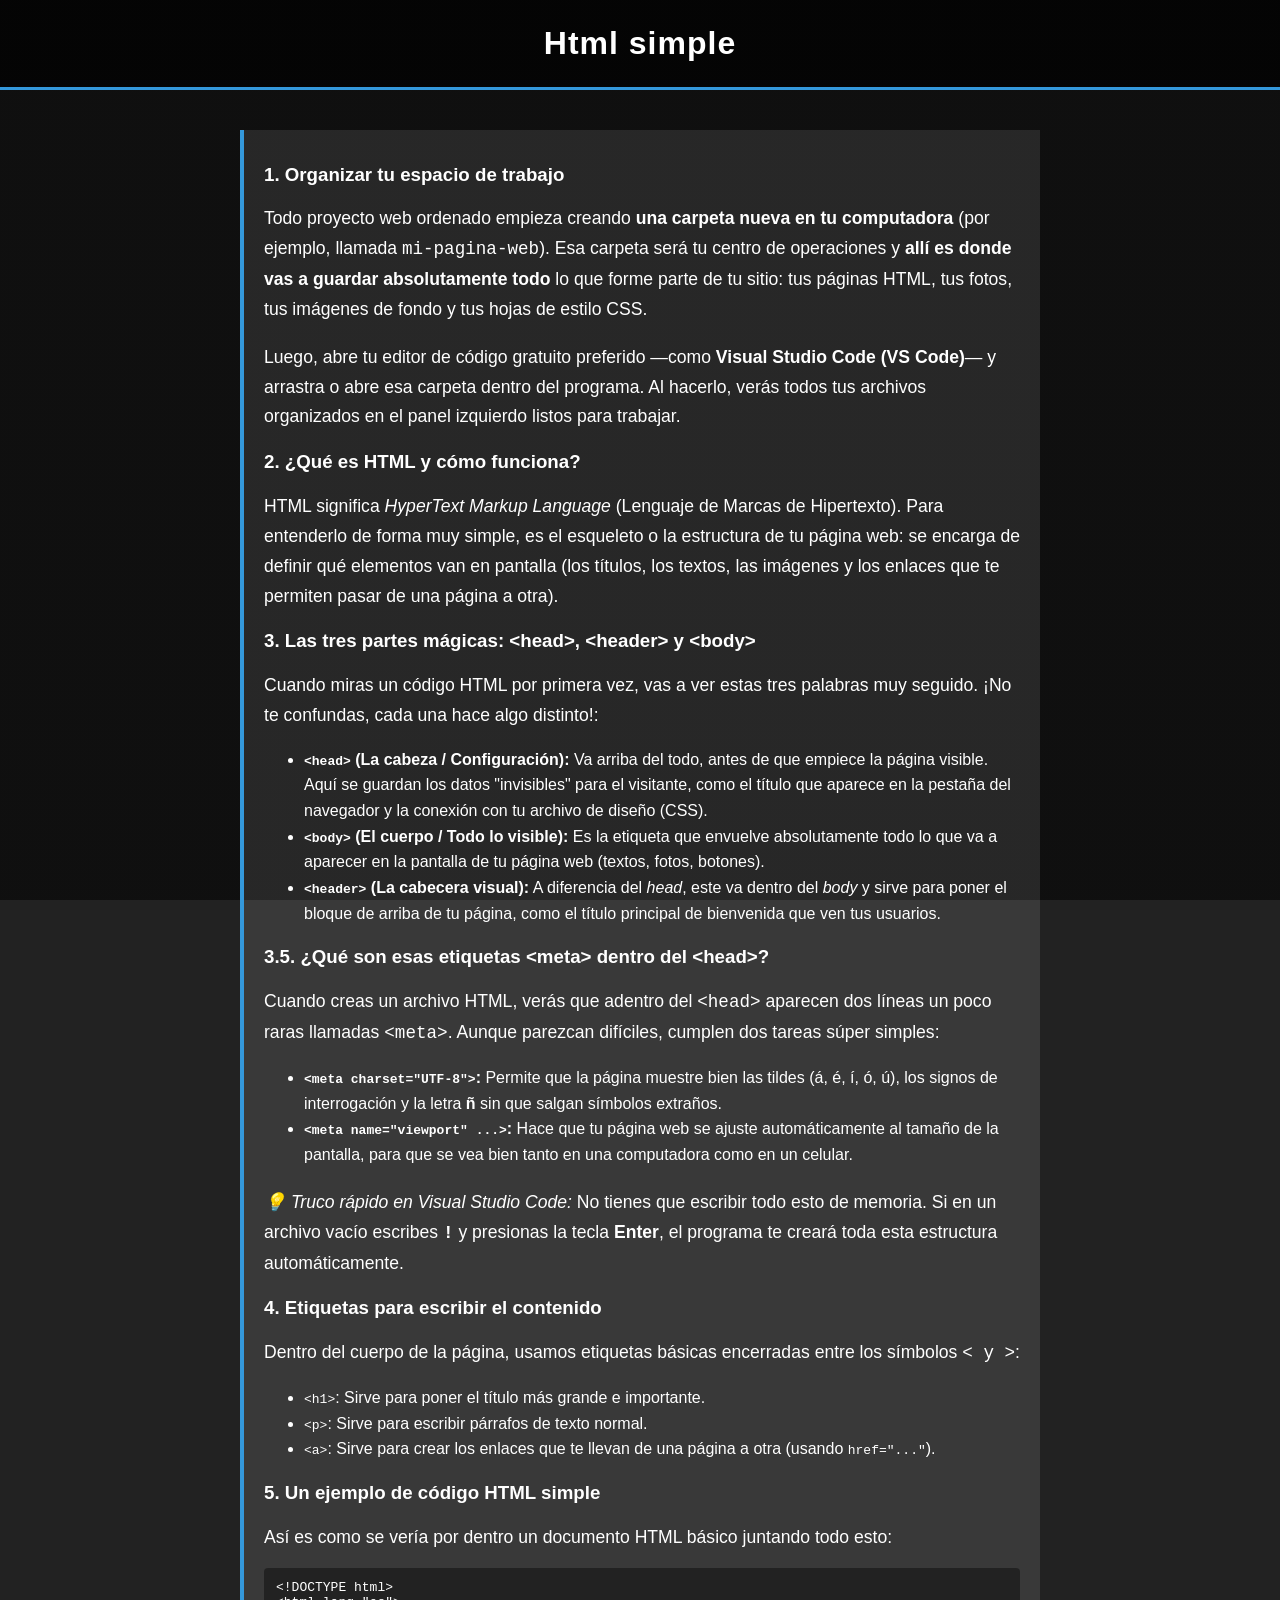
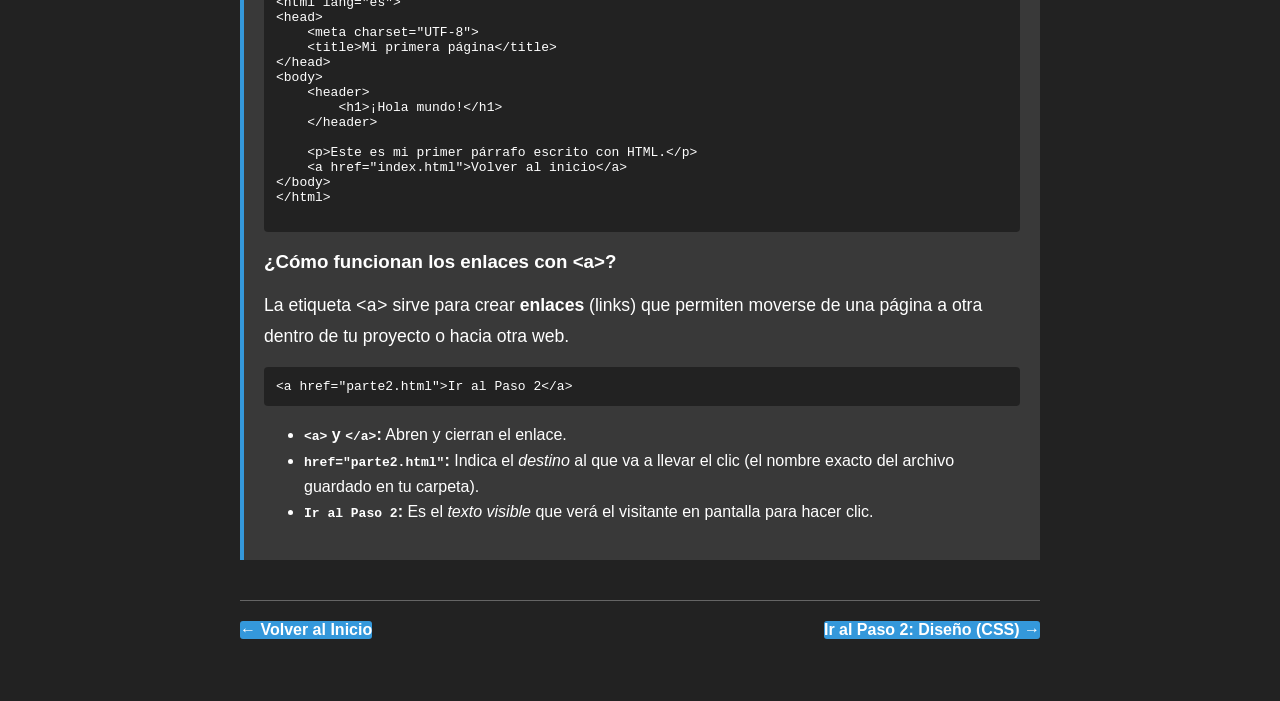
==== index.html @ d00540cf "Rename 1parte.html to index1.html" ====
<!DOCTYPE html>
<html lang="es">
<head>
    <meta charset="UTF-8">
    <meta name="viewport" content="width=device-width, initial-scale=1.0">
    <title>Paso 1: Primeros pasos - Cómo hacer una página web</title>
    
    <!-- Enlace a tu archivo style.css -->
    <link rel="stylesheet" href="style.css">
</head>
<body>

    <!-- Título principal arriba -->
    <header>
        <h1>Html simple</h1>
    </header>
    
    <!-- Contenido principal -->
    <main class="contenedor">
        <section>
            <article>

                <!-- 1. Creación de la carpeta y Visual Studio Code -->
                <h3>1. Organizar tu espacio de trabajo</h3>
                <p>
                    Todo proyecto web ordenado empieza creando <strong>una carpeta nueva en tu computadora</strong> (por ejemplo, llamada <code>mi-pagina-web</code>). Esa carpeta será tu centro de operaciones y <strong>allí es donde vas a guardar absolutamente todo</strong> lo que forme parte de tu sitio: tus páginas HTML, tus fotos, tus imágenes de fondo y tus hojas de estilo CSS.
                </p>
                <p>
                    Luego, abre tu editor de código gratuito preferido —como <strong>Visual Studio Code (VS Code)</strong>— y arrastra o abre esa carpeta dentro del programa. Al hacerlo, verás todos tus archivos organizados en el panel izquierdo listos para trabajar.
                </p>

                <!-- 2. Qué es HTML y cómo funciona -->
                <h3>2. ¿Qué es HTML y cómo funciona?</h3>
                <p>
                    HTML significa <em>HyperText Markup Language</em> (Lenguaje de Marcas de Hipertexto). Para entenderlo de forma muy simple, es el esqueleto o la estructura de tu página web: se encarga de definir qué elementos van en pantalla (los títulos, los textos, las imágenes y los enlaces que te permiten pasar de una página a otra).
                </p>

                <!-- 3. Las partes invisibles y visibles: Head, Header y Body -->
                <h3>3. Las tres partes mágicas: &lt;head&gt;, &lt;header&gt; y &lt;body&gt;</h3>
                <p>
                    Cuando miras un código HTML por primera vez, vas a ver estas tres palabras muy seguido. ¡No te confundas, cada una hace algo distinto!:
                </p>
                <ul style="line-height: 1.6; margin-bottom: 20px;">
                    <li>
                        <strong><code>&lt;head&gt;</code> (La cabeza / Configuración):</strong> Va arriba del todo, antes de que empiece la página visible. Aquí se guardan los datos "invisibles" para el visitante, como el título que aparece en la pestaña del navegador y la conexión con tu archivo de diseño (CSS).
                    </li>
                    <li>
                        <strong><code>&lt;body&gt;</code> (El cuerpo / Todo lo visible):</strong> Es la etiqueta que envuelve absolutamente todo lo que va a aparecer en la pantalla de tu página web (textos, fotos, botones).
                    </li>
                    <li>
                        <strong><code>&lt;header&gt;</code> (La cabecera visual):</strong> A diferencia del <i>head</i>, este va dentro del <i>body</i> y sirve para poner el bloque de arriba de tu página, como el título principal de bienvenida que ven tus usuarios.
                    </li>
                </ul>

                   <h3>3.5. ¿Qué son esas etiquetas &lt;meta&gt; dentro del &lt;head&gt;?</h3>
                 <p>
                    Cuando creas un archivo HTML, verás que adentro del <code>&lt;head&gt;</code> aparecen dos líneas un poco raras llamadas <code>&lt;meta&gt;</code>. Aunque parezcan difíciles, cumplen dos tareas súper simples:
                 </p>
                <ul style="line-height: 1.6; margin-bottom: 20px;">
                    <li>
                        <strong><code>&lt;meta charset="UTF-8"&gt;</code>:</strong> Permite que la página muestre bien las tildes (á, é, í, ó, ú), los signos de interrogación y la letra <strong>ñ</strong> sin que salgan símbolos extraños.
                    </li>
                    <li>
                        <strong><code>&lt;meta name="viewport" ...&gt;</code>:</strong> Hace que tu página web se ajuste automáticamente al tamaño de la pantalla, para que se vea bien tanto en una computadora como en un celular.
                    </li>
                </ul>
                <p>
                    <em>💡 Truco rápido en Visual Studio Code:</em> No tienes que escribir todo esto de memoria. Si en un archivo vacío escribes <strong><code>!</code></strong> y presionas la tecla <strong>Enter</strong>, el programa te creará toda esta estructura automáticamente.
                </p>
            </ul>
                <!-- 4. Las etiquetas de contenido -->
                <h3>4. Etiquetas para escribir el contenido</h3>
                <p>
                    Dentro del cuerpo de la página, usamos etiquetas básicas encerradas entre los símbolos <code>&lt; y &gt;</code>:
                </p>
                <ul style="line-height: 1.6; margin-bottom: 20px;">
                    <li><code>&lt;h1&gt;</code>: Sirve para poner el título más grande e importante.</li>
                    <li><code>&lt;p&gt;</code>: Sirve para escribir párrafos de texto normal.</li>
                    <li><code>&lt;a&gt;</code>: Sirve para crear los enlaces que te llevan de una página a otra (usando <code>href="..."</code>).</li>
                </ul>

                <!-- 5. Ejemplo de código HTML simple -->
                <h3>5. Un ejemplo de código HTML simple</h3>
                <p>
                    Así es como se vería por dentro un documento HTML básico juntando todo esto:
                </p>
                <pre style="background: rgba(0,0,0,0.4); padding: 12px; border-radius: 4px; font-family: monospace; overflow-x: auto;">
&lt;!DOCTYPE html&gt;
&lt;html lang="es"&gt;
&lt;head&gt;
    &lt;meta charset="UTF-8"&gt;
    &lt;title&gt;Mi primera página&lt;/title&gt;
&lt;/head&gt;
&lt;body&gt;
    &lt;header&gt;
        &lt;h1&gt;¡Hola mundo!&lt;/h1&gt;
    &lt;/header&gt;
    
    &lt;p&gt;Este es mi primer párrafo escrito con HTML.&lt;/p&gt;
    &lt;a href="index.html"&gt;Volver al inicio&lt;/a&gt;
&lt;/body&gt;
&lt;/html&gt;
                </pre>
                <h3>¿Cómo funcionan los enlaces con &lt;a&gt;?</h3>
<p>
    La etiqueta <code>&lt;a&gt;</code> sirve para crear <strong>enlaces</strong> (links) que permiten moverse de una página a otra dentro de tu proyecto o hacia otra web.
</p>
<pre style="background: rgba(0,0,0,0.4); padding: 12px; border-radius: 4px; font-family: monospace; overflow-x: auto;">
&lt;a href="parte2.html"&gt;Ir al Paso 2&lt;/a&gt;
</pre>
<ul style="line-height: 1.6; margin-bottom: 20px;">
    <li><strong><code>&lt;a&gt;</code> y <code>&lt;/a&gt;</code>:</strong> Abren y cierran el enlace.</li>
    <li><strong><code>href="parte2.html"</code>:</strong> Indica el <em>destino</em> al que va a llevar el clic (el nombre exacto del archivo guardado en tu carpeta).</li>
    <li><strong><code>Ir al Paso 2</code>:</strong> Es el <em>texto visible</em> que verá el visitante en pantalla para hacer clic.</li>
</ul>
            </article>
        </section>

        <!-- Botones de navegación -->
        <nav class="navegacion">
            <a href="inicio.html">← Volver al Inicio</a>
            <a href="2parte.html">Ir al Paso 2: Diseño (CSS) →</a>
        </nav>
    </main>

</body>
</html>
---- style.css ----
/* Estilos clásicos y simples, sin tarjeta flotante */

body {
  font-family: Arial, sans-serif;
  margin: 0;
  padding: 0;
  
  /* Foto de fondo con un velo oscuro suave para que el texto se lea siempre */
  background-image: linear-gradient(rgba(0, 0, 0, 0.55), rgba(0, 0, 0, 0.55)), url('fondo.jpg');
  background-size: cover;
  background-position: center;
  background-attachment: fixed;
  
  background-color: #222222;
  color: #ffffff;
}

/* Barra superior para el título */
header {
  background-color: rgba(0, 0, 0, 0.7);
  padding: 25px 20px;
  text-align: center;
  border-bottom: 3px solid #3498db;
}

h1 {
  margin: 0;
  font-size: 2rem;
  letter-spacing: 1px;
}

/* Contenido abierto (sin caja blanca al medio) */
.contenedor {
  max-width: 800px; /* Más ancho para que respire en la pantalla */
  margin: 40px auto;
  padding: 0 25px;
}

/* Bloque de texto con un borde simple a la izquierda */
article {
  background-color: rgba(255, 255, 255, 0.1); /* Apenas un toque traslúcido */
  border-left: 4px solid #3498db;
  padding: 15px 20px;
}

p {
  font-size: 1.1rem;
  line-height: 1.7;
  margin-bottom: 15px;
}

/* Línea separadora y botones abajo */
.navegacion {
  margin-top: 40px;
  padding-top: 20px;
  border-top: 1px solid rgba(255, 255, 255, 0.3);
  display: flex;
  justify-content: space-between;
}

.navegacion a {
  text-decoration: none;
  background-color: #3498db;
  color: white;<!DOCTYPE html>
<html lang="es">
<head>
    <meta charset="UTF-8">
    <meta name="viewport" content="width=device-width, initial-scale=1.0">
    <title>Paso 2: El diseño con CSS - Cómo hacer una página web</title>
    
    <!-- Enlace a tu archivo style.css -->
    <link rel="stylesheet" href="style.css">
</head>
<body>

    <!-- Título principal arriba -->
    <header>
        <h1>CSS simple y diseño</h1>
    </header>
    
    <!-- Contenido principal -->
    <main class="contenedor">
        <section>
            <article>

                <!-- 1. Crear el archivo en tu carpeta -->
                <h3>1. Crear tu archivo de estilos en la misma carpeta</h3>
                <p>
                    Así como creaste tus páginas HTML dentro de tu carpeta de proyecto en Visual Studio Code, ahora necesitas crear un archivo nuevo llamado <strong><code>style.css</code></strong>.
                </p>
                <p>
                    Es súper importante que termine en <strong><code>.css</code></strong> y esté guardado <strong>exactamente en la misma carpeta</strong> que tu <code>index.html</code> y tus demás páginas.
                </p>

                <!-- 2. Qué es CSS y cómo funciona -->
                <h3>2. ¿Qué es CSS y cómo funciona?</h3>
                <p>
                    CSS significa <em>Cascading Style Sheets</em> (Hojas de Estilo en Cascada). Si el HTML era el esqueleto o los ladrillos de una casa, el CSS es <strong>la pintura, la decoración, el tamaño de las habitaciones y el estilo visual</strong>.
                </p>
                <p>
                    Sin CSS, todas las páginas web se verían iguales: fondo blanco, letras negras pegadas a la izquierda y enlaces azules subrayados. Con CSS le das personalidad propia.
                </p>

                <!-- 3. El puente mágico: cómo conectar HTML con CSS -->
                <h3>3. El puente mágico: Conectar HTML con &lt;link&gt;</h3>
                <p>
                    Crear el archivo <code>style.css</code> no basta; tienes que avisarle a cada página HTML que debe usarlo. Para eso, colocamos una etiqueta especial dentro del <code>&lt;head&gt;</code> de nuestro HTML:
                </p>
                <pre style="background: rgba(0,0,0,0.4); padding: 12px; border-radius: 4px; font-family: monospace; overflow-x: auto;">
&lt;link rel="stylesheet" href="style.css"&gt;
                </pre>
                <ul style="line-height: 1.6; margin-bottom: 20px;">
                    <li><strong><code>rel="stylesheet"</code>:</strong> Le dice al navegador que este archivo es una hoja de estilos.</li>
                    <li><strong><code>href="style.css"</code>:</strong> Indica el nombre exacto del archivo CSS que debe buscar en tu carpeta.</li>
                </ul>

                <!-- 4. La anatomía de una regla CSS -->
                <h3>4. Cómo se escribe el CSS: Selectores, llaves y propiedades</h3>
                <p>
                    En CSS no usamos etiquetas con <code>&lt; &gt;</code>. En su lugar, elegimos qué parte del HTML queremos decorar y abrimos llaves <strong><code>{ }</code></strong> para darle órdenes. Cada orden termina siempre con un punto y coma (<strong><code>;</code></strong>):
                </p>
                <pre style="background: rgba(0,0,0,0.4); padding: 12px; border-radius: 4px; font-family: monospace; overflow-x: auto;">
etiqueta {
    propiedad: valor;
}
                </pre>
                <p>
                    Por ejemplo, si escribes <code>h1 { color: white; }</code>, le estás diciendo al navegador: <em>"Busca todos los títulos h1 y píntalos de color blanco"</em>.
                </p>

                <!-- 5. Etiquetas vs Clases (el punto mágico) -->
                <h3>5. Etiquetas normales vs. Clases (el punto <code>.</code>)</h3>
                <p>
                    En nuestro proyecto usamos dos formas muy sencillas de elegir qué decorar:
                </p>
                <ul style="line-height: 1.6; margin-bottom: 20px;">
                    <li>
                        <strong>Por nombre de etiqueta (sin punto):</strong> Si escribes <code>body { ... }</code> o <code>p { ... }</code>, el estilo se aplica a todos los elementos de ese tipo en toda la página.
                    </li>
                    <li>
                        <strong>Por clase (empieza con un punto <code>.</code>):</strong> Si en el HTML le pusiste un apodo a una caja (por ejemplo <code>&lt;nav class="navegacion"&gt;</code>), en CSS la llamas poniendo un punto adelante: <code>.navegacion { ... }</code>. Esto sirve para darle un diseño especial solo a esa parte.
                    </li>
                </ul>

                <!-- 6. Las propiedades más usadas para empezar -->
                <h3>6. Las propiedades básicas que debes conocer</h3>
                <p>
                    Con solo estas pocas palabras en inglés ya puedes transformar por completo una página simple:
                </p>
                <ul style="line-height: 1.6; margin-bottom: 20px;">
                    <li><strong><code>color:</code></strong> Cambia el color de las letras (puedes usar nombres en inglés como <code>white</code> o códigos como <code>#3498db</code>).</li>
                    <li><strong><code>background-color:</code></strong> Pone un color de fondo detrás de una caja, barra o botón.</li>
                    <li><strong><code>background-image: url('foto.jpg');</code></strong> Coloca una imagen de tu carpeta como fondo.</li>
                    <li><strong><code>font-family:</code></strong> Cambia el tipo de letra (por ejemplo, <code>Arial, sans-serif</code>).</li>
                    <li><strong><code>padding:</code></strong> Agrega espacio <em>por dentro</em> de una caja para que el texto no quede pegado a los bordes.</li>
                    <li><strong><code>margin:</code></strong> Agrega espacio <em>por fuera</em> para separar un elemento de otro.</li>
                </ul>

                <!-- 7. Ejemplo de código CSS simple -->
                <h3>7. Un ejemplo de código CSS simple</h3>
                <p>
                    Así es como se ve un archivo <code>style.css</code> básico juntando todo lo que acabamos de aprender:
                </p>
                <pre style="background: rgba(0,0,0,0.4); padding: 12px; border-radius: 4px; font-family: monospace; overflow-x: auto;">
/* Estilo general de toda la página */
body {
    font-family: Arial, sans-serif;
    background-image: url('fondo.jpg');
    background-size: cover;
    color: white;
    margin: 0;
}

/* Estilo para la barra superior */
header {
    background-color: black;
    padding: 20px;
    text-align: center;
}

/* Estilo para nuestros botones con clase "navegacion" */
.navegacion a {
    background-color: #3498db;
    color: white;
    padding: 10px 15px;
    text-decoration: none;
}
                </pre>

            </article>
        </section>

        <!-- Botones de navegación -->
        <nav class="navegacion">
            <a href="1parte.html">← Volver al Paso 1 (HTML)</a>
            <a href="index.html">Ir al Inicio 🏠</a>
        </nav>
    </main>

</body>
</html>
  padding: 10px 18px;
  border-radius: 3px;
  font-weight: bold;
}

.navegacion a:hover {
  background-color: #217dbb;
}
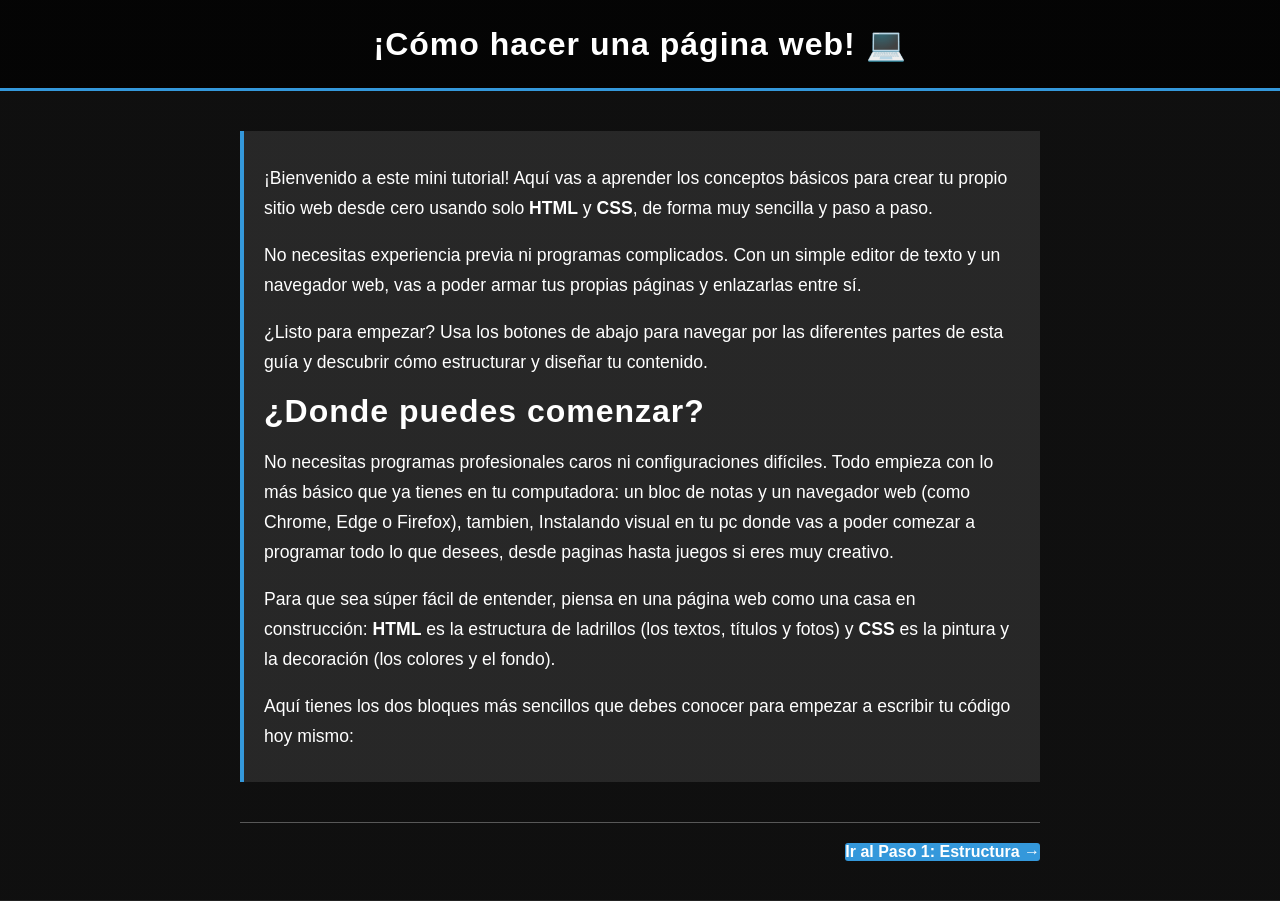
==== commit a918dcbd: "Rename inicio.html to index.html" ====
--- a/index.html
+++ b/index.html
@@ -1,127 +1,54 @@
-<!DOCTYPE html>
-<html lang="es">
-<head>
-    <meta charset="UTF-8">
-    <meta name="viewport" content="width=device-width, initial-scale=1.0">
-    <title>Paso 1: Primeros pasos - Cómo hacer una página web</title>
-    
-    <!-- Enlace a tu archivo style.css -->
-    <link rel="stylesheet" href="style.css">
-</head>
-<body>
-
-    <!-- Título principal arriba -->
-    <header>
-        <h1>Html simple</h1>
-    </header>
-    
-    <!-- Contenido principal -->
-    <main class="contenedor">
-        <section>
-            <article>
-
-                <!-- 1. Creación de la carpeta y Visual Studio Code -->
-                <h3>1. Organizar tu espacio de trabajo</h3>
-                <p>
-                    Todo proyecto web ordenado empieza creando <strong>una carpeta nueva en tu computadora</strong> (por ejemplo, llamada <code>mi-pagina-web</code>). Esa carpeta será tu centro de operaciones y <strong>allí es donde vas a guardar absolutamente todo</strong> lo que forme parte de tu sitio: tus páginas HTML, tus fotos, tus imágenes de fondo y tus hojas de estilo CSS.
-                </p>
-                <p>
-                    Luego, abre tu editor de código gratuito preferido —como <strong>Visual Studio Code (VS Code)</strong>— y arrastra o abre esa carpeta dentro del programa. Al hacerlo, verás todos tus archivos organizados en el panel izquierdo listos para trabajar.
-                </p>
-
-                <!-- 2. Qué es HTML y cómo funciona -->
-                <h3>2. ¿Qué es HTML y cómo funciona?</h3>
-                <p>
-                    HTML significa <em>HyperText Markup Language</em> (Lenguaje de Marcas de Hipertexto). Para entenderlo de forma muy simple, es el esqueleto o la estructura de tu página web: se encarga de definir qué elementos van en pantalla (los títulos, los textos, las imágenes y los enlaces que te permiten pasar de una página a otra).
-                </p>
-
-                <!-- 3. Las partes invisibles y visibles: Head, Header y Body -->
-                <h3>3. Las tres partes mágicas: &lt;head&gt;, &lt;header&gt; y &lt;body&gt;</h3>
-                <p>
-                    Cuando miras un código HTML por primera vez, vas a ver estas tres palabras muy seguido. ¡No te confundas, cada una hace algo distinto!:
-                </p>
-                <ul style="line-height: 1.6; margin-bottom: 20px;">
-                    <li>
-                        <strong><code>&lt;head&gt;</code> (La cabeza / Configuración):</strong> Va arriba del todo, antes de que empiece la página visible. Aquí se guardan los datos "invisibles" para el visitante, como el título que aparece en la pestaña del navegador y la conexión con tu archivo de diseño (CSS).
-                    </li>
-                    <li>
-                        <strong><code>&lt;body&gt;</code> (El cuerpo / Todo lo visible):</strong> Es la etiqueta que envuelve absolutamente todo lo que va a aparecer en la pantalla de tu página web (textos, fotos, botones).
-                    </li>
-                    <li>
-                        <strong><code>&lt;header&gt;</code> (La cabecera visual):</strong> A diferencia del <i>head</i>, este va dentro del <i>body</i> y sirve para poner el bloque de arriba de tu página, como el título principal de bienvenida que ven tus usuarios.
-                    </li>
-                </ul>
-
-                   <h3>3.5. ¿Qué son esas etiquetas &lt;meta&gt; dentro del &lt;head&gt;?</h3>
-                 <p>
-                    Cuando creas un archivo HTML, verás que adentro del <code>&lt;head&gt;</code> aparecen dos líneas un poco raras llamadas <code>&lt;meta&gt;</code>. Aunque parezcan difíciles, cumplen dos tareas súper simples:
-                 </p>
-                <ul style="line-height: 1.6; margin-bottom: 20px;">
-                    <li>
-                        <strong><code>&lt;meta charset="UTF-8"&gt;</code>:</strong> Permite que la página muestre bien las tildes (á, é, í, ó, ú), los signos de interrogación y la letra <strong>ñ</strong> sin que salgan símbolos extraños.
-                    </li>
-                    <li>
-                        <strong><code>&lt;meta name="viewport" ...&gt;</code>:</strong> Hace que tu página web se ajuste automáticamente al tamaño de la pantalla, para que se vea bien tanto en una computadora como en un celular.
-                    </li>
-                </ul>
-                <p>
-                    <em>💡 Truco rápido en Visual Studio Code:</em> No tienes que escribir todo esto de memoria. Si en un archivo vacío escribes <strong><code>!</code></strong> y presionas la tecla <strong>Enter</strong>, el programa te creará toda esta estructura automáticamente.
-                </p>
-            </ul>
-                <!-- 4. Las etiquetas de contenido -->
-                <h3>4. Etiquetas para escribir el contenido</h3>
-                <p>
-                    Dentro del cuerpo de la página, usamos etiquetas básicas encerradas entre los símbolos <code>&lt; y &gt;</code>:
-                </p>
-                <ul style="line-height: 1.6; margin-bottom: 20px;">
-                    <li><code>&lt;h1&gt;</code>: Sirve para poner el título más grande e importante.</li>
-                    <li><code>&lt;p&gt;</code>: Sirve para escribir párrafos de texto normal.</li>
-                    <li><code>&lt;a&gt;</code>: Sirve para crear los enlaces que te llevan de una página a otra (usando <code>href="..."</code>).</li>
-                </ul>
-
-                <!-- 5. Ejemplo de código HTML simple -->
-                <h3>5. Un ejemplo de código HTML simple</h3>
-                <p>
-                    Así es como se vería por dentro un documento HTML básico juntando todo esto:
-                </p>
-                <pre style="background: rgba(0,0,0,0.4); padding: 12px; border-radius: 4px; font-family: monospace; overflow-x: auto;">
-&lt;!DOCTYPE html&gt;
-&lt;html lang="es"&gt;
-&lt;head&gt;
-    &lt;meta charset="UTF-8"&gt;
-    &lt;title&gt;Mi primera página&lt;/title&gt;
-&lt;/head&gt;
-&lt;body&gt;
-    &lt;header&gt;
-        &lt;h1&gt;¡Hola mundo!&lt;/h1&gt;
-    &lt;/header&gt;
-    
-    &lt;p&gt;Este es mi primer párrafo escrito con HTML.&lt;/p&gt;
-    &lt;a href="index.html"&gt;Volver al inicio&lt;/a&gt;
-&lt;/body&gt;
-&lt;/html&gt;
-                </pre>
-                <h3>¿Cómo funcionan los enlaces con &lt;a&gt;?</h3>
-<p>
-    La etiqueta <code>&lt;a&gt;</code> sirve para crear <strong>enlaces</strong> (links) que permiten moverse de una página a otra dentro de tu proyecto o hacia otra web.
-</p>
-<pre style="background: rgba(0,0,0,0.4); padding: 12px; border-radius: 4px; font-family: monospace; overflow-x: auto;">
-&lt;a href="parte2.html"&gt;Ir al Paso 2&lt;/a&gt;
-</pre>
-<ul style="line-height: 1.6; margin-bottom: 20px;">
-    <li><strong><code>&lt;a&gt;</code> y <code>&lt;/a&gt;</code>:</strong> Abren y cierran el enlace.</li>
-    <li><strong><code>href="parte2.html"</code>:</strong> Indica el <em>destino</em> al que va a llevar el clic (el nombre exacto del archivo guardado en tu carpeta).</li>
-    <li><strong><code>Ir al Paso 2</code>:</strong> Es el <em>texto visible</em> que verá el visitante en pantalla para hacer clic.</li>
-</ul>
-            </article>
-        </section>
-
-        <!-- Botones de navegación -->
-        <nav class="navegacion">
-            <a href="inicio.html">← Volver al Inicio</a>
-            <a href="2parte.html">Ir al Paso 2: Diseño (CSS) →</a>
-        </nav>
-    </main>
-
-</body>
-</html>
+<!DOCTYPE html>
+<html lang="es">
+<head>
+    <meta charset="UTF-8">
+    <meta name="viewport" content="width=device-width, initial-scale=1.0">
+    <title>Cómo hacer una página web - Inicio</title>
+    
+    <!-- Enlace a tu archivo style.css -->
+    <link rel="stylesheet" href="style.css">
+</head>
+<body>
+
+    <!-- Título principal arriba, centrado y destacado -->
+    <header>
+        <h1>¡Cómo hacer una página web! 💻</h1>
+    </header>
+    
+    <!-- Contenedor principal abajo con la información y los pasos -->
+    <main class="contenedor">
+        <section>
+            <article>
+                <p>
+                    ¡Bienvenido a este mini tutorial! Aquí vas a aprender los conceptos básicos para crear tu propio sitio web desde cero usando solo <strong>HTML</strong> y <strong>CSS</strong>, de forma muy sencilla y paso a paso.
+                </p>
+                <p>
+                    No necesitas experiencia previa ni programas complicados. Con un simple editor de texto y un navegador web, vas a poder armar tus propias páginas y enlazarlas entre sí.
+                </p>
+                <p>
+                    ¿Listo para empezar? Usa los botones de abajo para navegar por las diferentes partes de esta guía y descubrir cómo estructurar y diseñar tu contenido.
+                </p>
+
+                <h1>¿Donde puedes comenzar?</h1>
+                <p>
+                 No necesitas programas profesionales caros ni configuraciones difíciles. Todo empieza con lo más básico que ya tienes en tu computadora: un bloc de notas y un navegador web (como Chrome, Edge o Firefox), tambien, Instalando visual en tu pc donde vas a poder comezar a programar todo lo que desees, desde paginas hasta juegos si eres muy creativo.
+                </p>
+                <p>
+                    Para que sea súper fácil de entender, piensa en una página web como una casa en construcción: <strong>HTML</strong> es la estructura de ladrillos (los textos, títulos y fotos) y <strong>CSS</strong> es la pintura y la decoración (los colores y el fondo).
+                </p>
+                <p>
+                    Aquí tienes los dos bloques más sencillos que debes conocer para empezar a escribir tu código hoy mismo:
+                </p>
+            </article>
+        </section>
+
+        <!-- Botones de navegación para pasar a los siguientes pasos -->
+        <nav class="navegacion">
+            <!-- Como es la página de inicio, dejamos un espacio vacío a la izquierda y el botón de avanzar a la derecha -->
+            <span></span>
+            <a href="1parte.html">Ir al Paso 1: Estructura →</a>
+        </nav>
+    </main>
+
+</body>
+</html>
